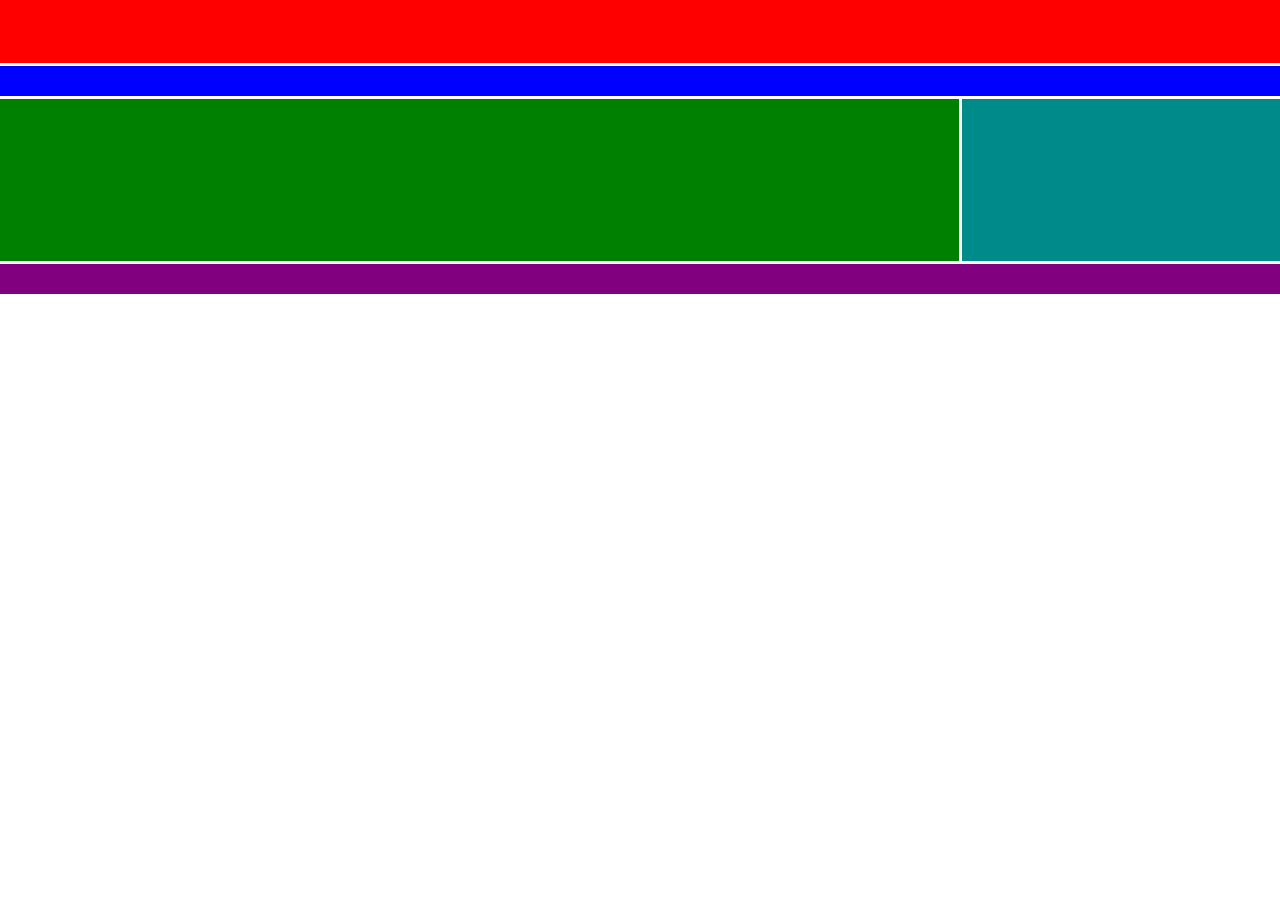
==== desafios/desafio014/index.html @ 1d434905 "Desafio GRID (014)" ====
<!DOCTYPE html>
<html lang="pt-br">
<head>
    <meta charset="UTF-8">
    <meta name="viewport" content="width=device-width, initial-scale=1.0">
    <title>Desafio GRID</title>
    <link rel="stylesheet" href="style/style.css">
</head>
<body>
    <div class="container">
        <div class="topo"></div>
        <div class="menu"></div>
        <div class="principal"></div>
        <div class="secundario"></div>
        <div class="rodape"></div>
    </div>

</body>
</html>
---- desafios/desafio014/style/style.css ----
@charset "UTF-8";

* {
    margin: 0px;
    padding: 0px;
    box-sizing: border-box;
}

div.container {
    display: grid;
    grid-template: repeat(10, 30px) / repeat(8, 1fr);
    gap: 3px;
}

.topo {
    grid-area: 1 / 1 / 3 / -1;
    background-color: red;
}

.menu {
    grid-area: 3 / 1 / 4 / -1;
    background-color: blue;
}

.principal {
    grid-area: 4 / 1 / 9 / 7;
    background-color: green;
}

.secundario {
    grid-area: 4 / 7 / 9 / -1;
    background-color: darkcyan;
}

.rodape {
    grid-area: 9/ 1 / 10 / -1;
    background-color: purple;
}
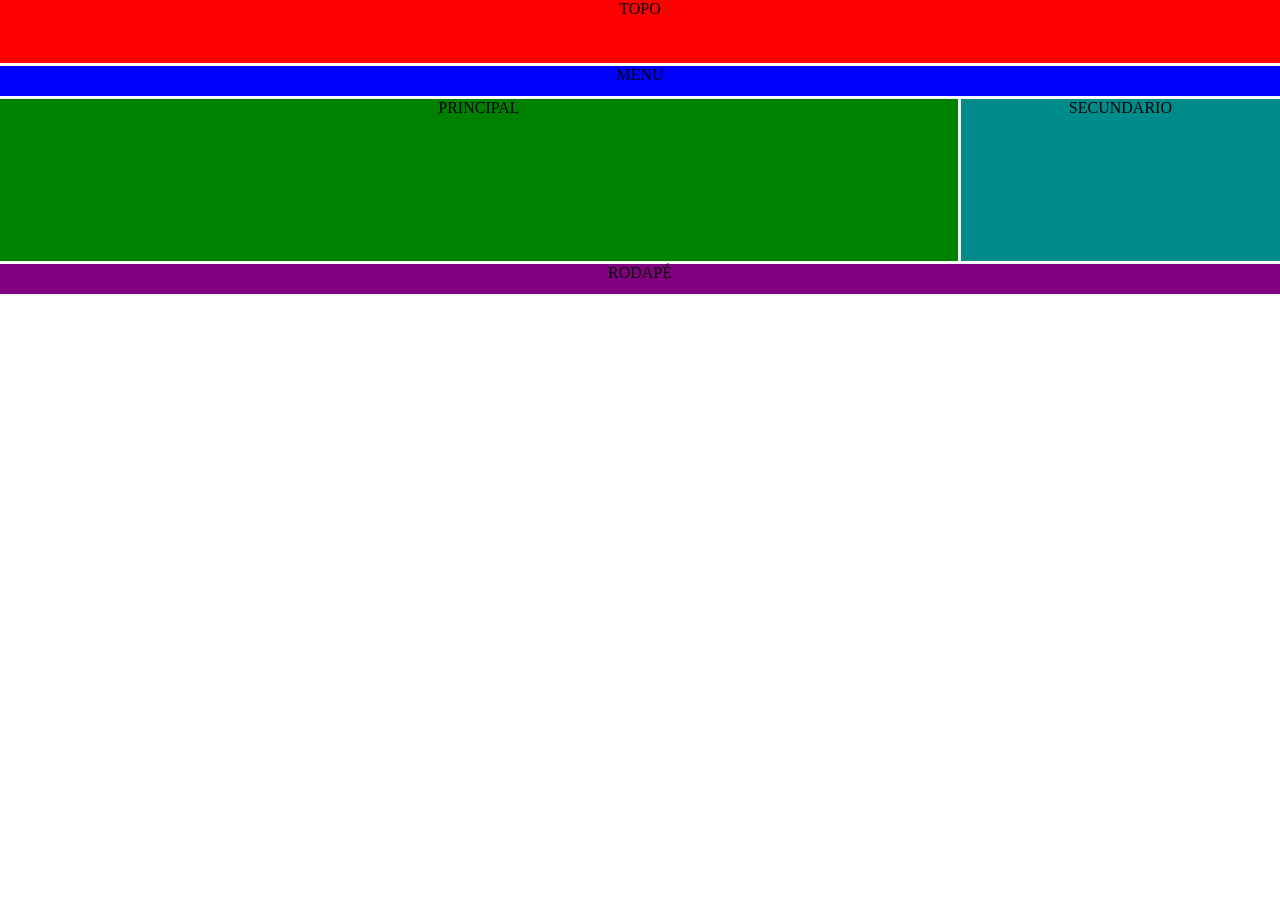
==== commit a23abdb6: "fix semantica desafio 14" ====
--- a/desafios/desafio014/index.html
+++ b/desafios/desafio014/index.html
@@ -8,11 +8,11 @@
 </head>
 <body>
     <div class="container">
-        <div class="topo"></div>
-        <div class="menu"></div>
-        <div class="principal"></div>
-        <div class="secundario"></div>
-        <div class="rodape"></div>
+        <header class="topo">TOPO</header>
+        <nav class="menu">MENU</nav>
+        <main class="principal">PRINCIPAL</main>
+        <aside class="secundario">SECUNDARIO</aside>
+        <footer class="rodape"> RODAPÉ</footer>
     </div>
 
 </body>
--- a/desafios/desafio014/style/style.css
+++ b/desafios/desafio014/style/style.css
@@ -8,8 +8,9 @@
 
 div.container {
     display: grid;
-    grid-template: repeat(10, 30px) / repeat(8, 1fr);
+    grid-template: repeat(10, 30px) / 3fr 1fr;
     gap: 3px;
+    text-align: center;
 }
 
 .topo {
@@ -23,12 +24,12 @@
 }
 
 .principal {
-    grid-area: 4 / 1 / 9 / 7;
+    grid-area: 4 / 1 / 9 / 2;
     background-color: green;
 }
 
 .secundario {
-    grid-area: 4 / 7 / 9 / -1;
+    grid-area: 4 / 2 / 9 / -1;
     background-color: darkcyan;
 }
 
